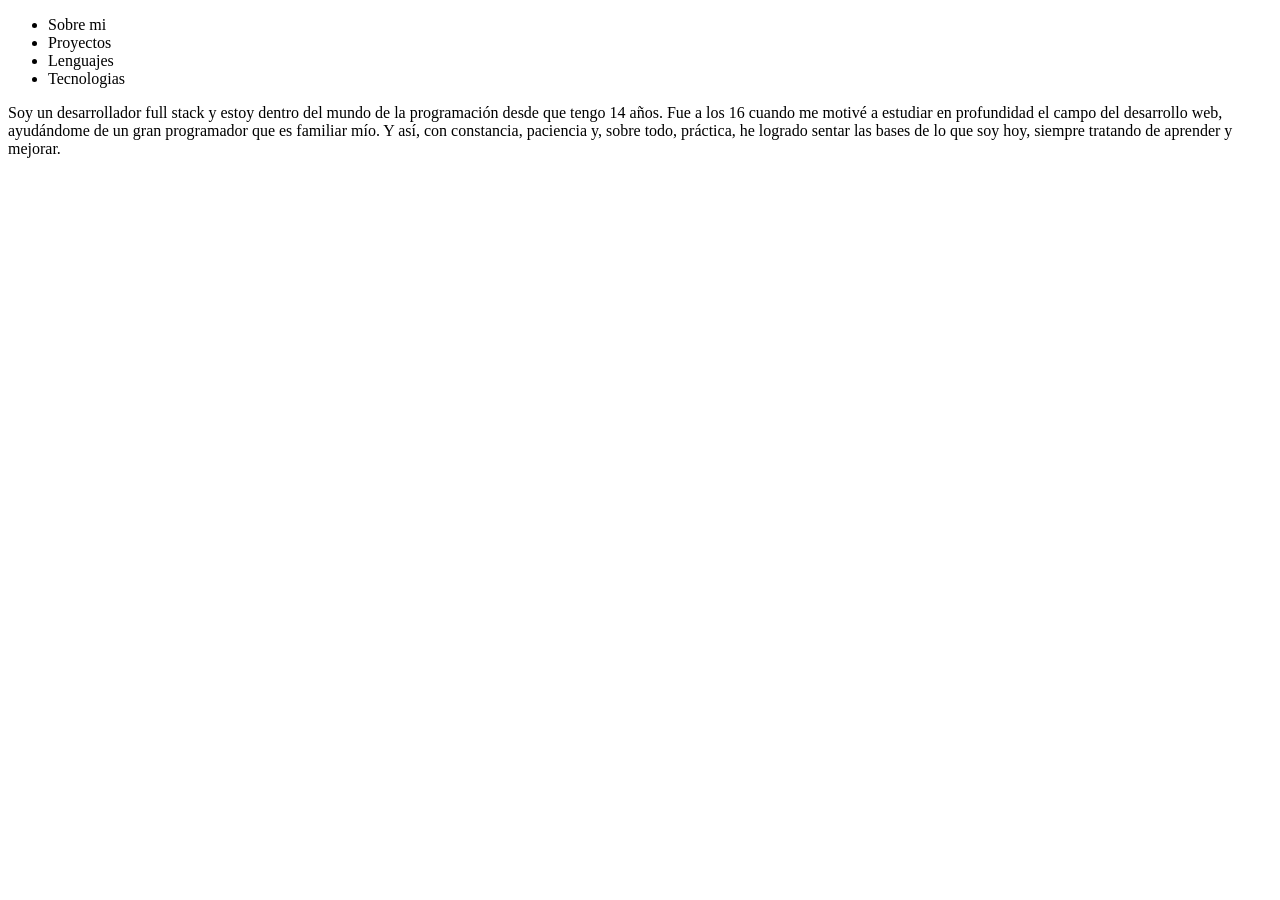
==== sub.html @ 784f95c0 "Portfolio" ====
<!DOCTYPE html>
<html lang="en">
  <head>
    <meta charset="UTF-8" />
    <title>Portfolio</title>
    <link href="diseño.css" rel="stylesheet" />
  </head>
  <body>
    <div class="contenedor">
      <header>
        <div id="cabeza">
          <ul>
            <li>Sobre mi</li>
            <li>Proyectos</li>
            <li>Lenguajes</li>
            <li>Tecnologias</li>
          </ul>
        </div>
      </header>
      <article id="li1">
        <p>
          Soy un desarrollador full stack y estoy dentro del mundo de la
          programación desde que tengo 14 años. Fue a los 16 cuando me motivé a
          estudiar en profundidad el campo del desarrollo web, ayudándome de un
          gran programador que es familiar mío. Y así, con constancia, paciencia
          y, sobre todo, práctica, he logrado sentar las bases de lo que soy
          hoy, siempre tratando de aprender y mejorar.
        </p>
      </article>
    </div>
    <script src="repaso.js"></script>
  </body>
</html>
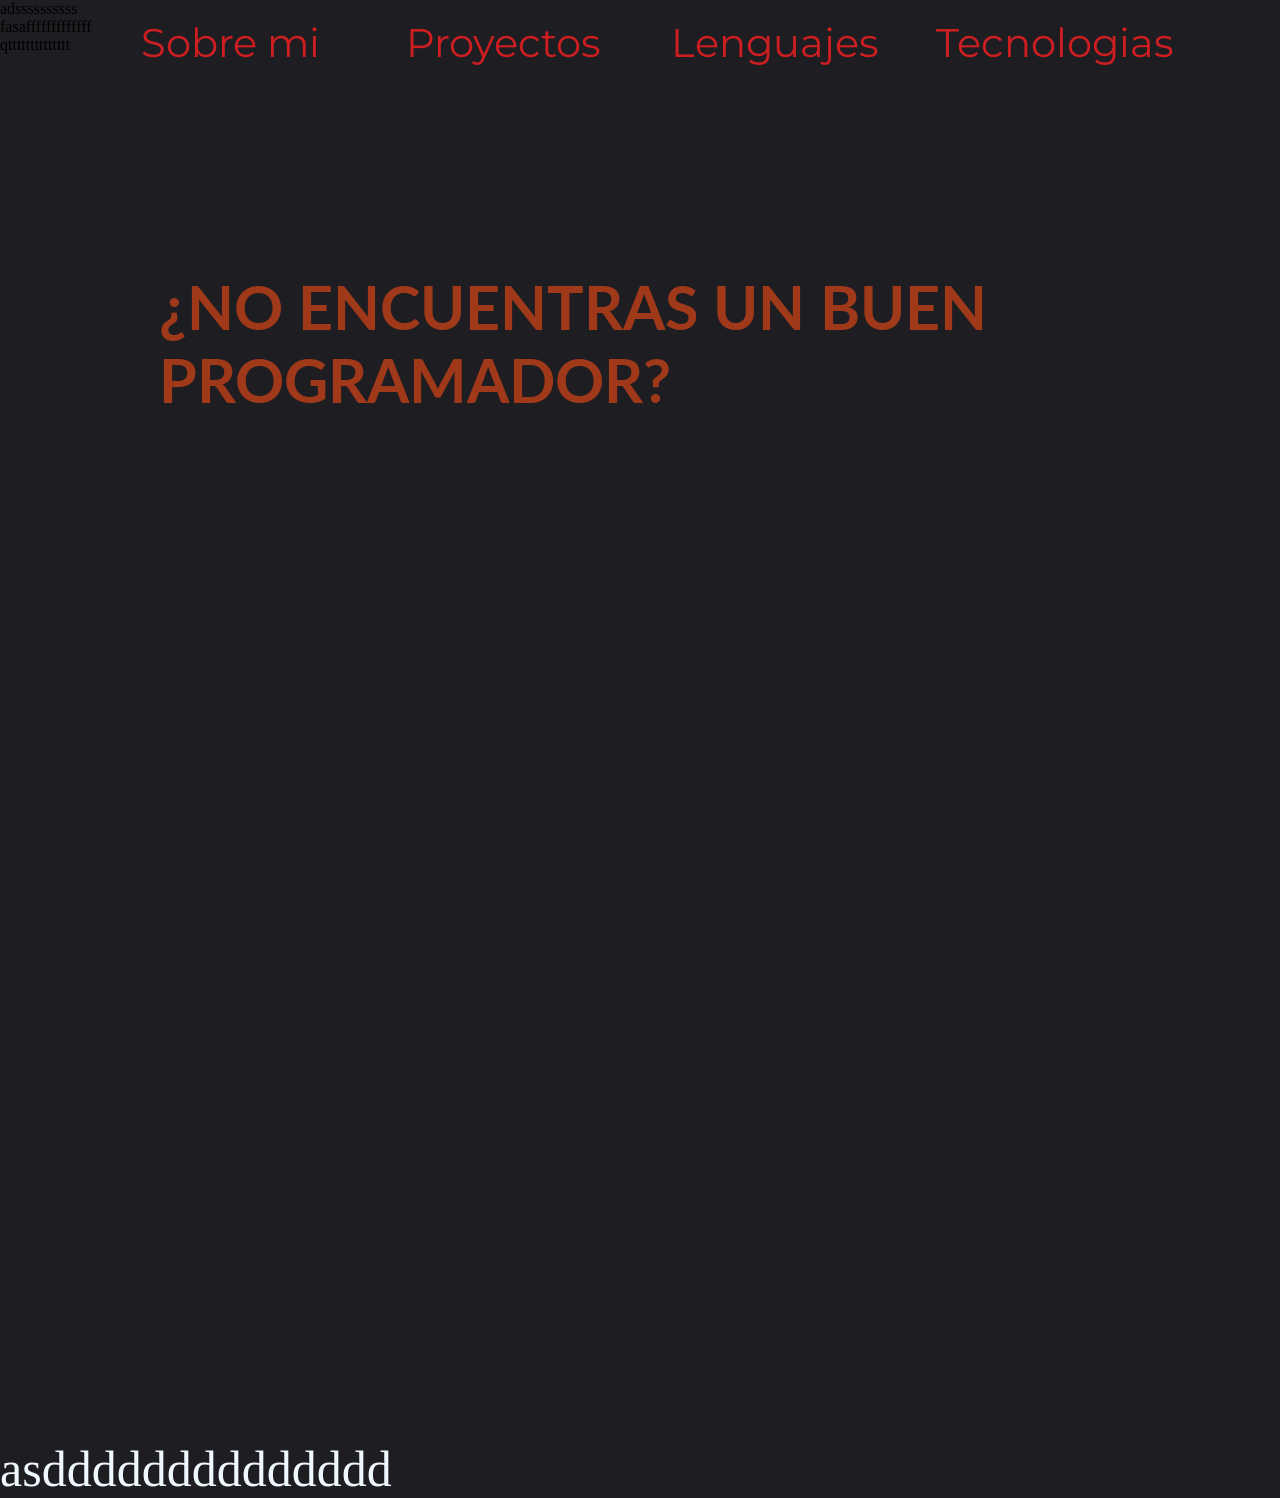
==== commit 044066d3: "Portfolio3" ====
--- a/sub.html
+++ b/sub.html
@@ -1,33 +1,56 @@
 <!DOCTYPE html>
 <html lang="en">
   <head>
+    <!--FUENTES-->
+    <link
+      rel="stylesheet"
+      href="https://fonts.googleapis.com/css?family=Montserrat&display=swap"
+    />
+    <link
+      rel="stylesheet"
+      href="https://fonts.googleapis.com/css?family=Roboto&display=swap"
+    />
+    <link
+      rel="stylesheet"
+      href="https://fonts.googleapis.com/css?family=Lato&display=swap"
+    />
+
+    <!--FUENTES-->
     <meta charset="UTF-8" />
     <title>Portfolio</title>
-    <link href="diseño.css" rel="stylesheet" />
+    <link href="disenio.css" rel="stylesheet" />
   </head>
   <body>
-    <div class="contenedor">
-      <header>
-        <div id="cabeza">
-          <ul>
-            <li>Sobre mi</li>
-            <li>Proyectos</li>
-            <li>Lenguajes</li>
-            <li>Tecnologias</li>
-          </ul>
-        </div>
-      </header>
-      <article id="li1">
-        <p>
-          Soy un desarrollador full stack y estoy dentro del mundo de la
-          programación desde que tengo 14 años. Fue a los 16 cuando me motivé a
-          estudiar en profundidad el campo del desarrollo web, ayudándome de un
-          gran programador que es familiar mío. Y así, con constancia, paciencia
-          y, sobre todo, práctica, he logrado sentar las bases de lo que soy
-          hoy, siempre tratando de aprender y mejorar.
-        </p>
-      </article>
-    </div>
-    <script src="repaso.js"></script>
+    <!--ESTE ES SIMPLEMENTE EL HEADER-->
+    <header>
+      <div id="cabeza">
+        <ul>
+          <li target="art1">Sobre mi</li>
+          <li target="art2">Proyectos</li>
+          <li target="art3">Lenguajes</li>
+          <li target="art4">Tecnologias</li>
+        </ul>
+      </div>
+    </header>
+    <!--LA COSA GIGANTE ESA QUE VES AL ENTRAR-->
+    <h1 id="titulo">¿NO ENCUENTRAS UN BUEN PROGRAMADOR?</h1>
+    <!--CONTENIDO DEL PRIMER LI-->
+    <article id="art1">
+      <p>asdddddddddddddd</p>
+    </article>
+    <!--CONTENIDO DEL SEGUNDO LI-->
+    <article id="art2">
+      <p>adssssssssss</p>
+    </article>
+    <!--CONTENIDO DEL TERCER LI-->
+    <article id="art3">
+      <p>fasafffffffffffff</p>
+    </article>
+    <!--CONTENIDO DEL CUARTO LI-->
+    <article id="art4">
+      <p>qtttttttttttttt</p>
+    </article>
+
+    <script src="main.js"></script>
   </body>
 </html>
--- a/disenio.css
+++ b/disenio.css
@@ -0,0 +1,50 @@
+* {
+  box-sizing: border-box;
+  margin: 0;
+}
+
+body {
+  background-color: #1e1d21;
+}
+
+/*HEAD*/
+#cabeza ul li {
+  list-style: none;
+  color: #cd1e22;
+  font-size: 40px;
+  font-family: "Montserrat", sans-serif;
+  transition: font-size 0.5s ease;
+}
+
+#cabeza ul {
+  display: grid;
+  position: absolute;
+  top: 2%;
+  left: 39%;
+  transform: translateX(-50%);
+  grid-template-columns: 35% 35% 35% 35%;
+}
+
+#cabeza ul li:hover {
+  cursor: pointer;
+
+  font-size: 42px;
+}
+/*FIN DEL HEAD*/
+
+#titulo {
+  /*es eso grande que vez cuando entras a la pagina*/
+  position: absolute;
+  top: 30%;
+  font-size: 380%;
+  font-family: "Lato", sans-serif;
+  color: #9f391a;
+  left: 27%;
+  transform: translateX(-20%);
+}
+#art1 {
+  position: absolute;
+  top: 160%;
+  color: aliceblue;
+  font-size: 50px;
+}
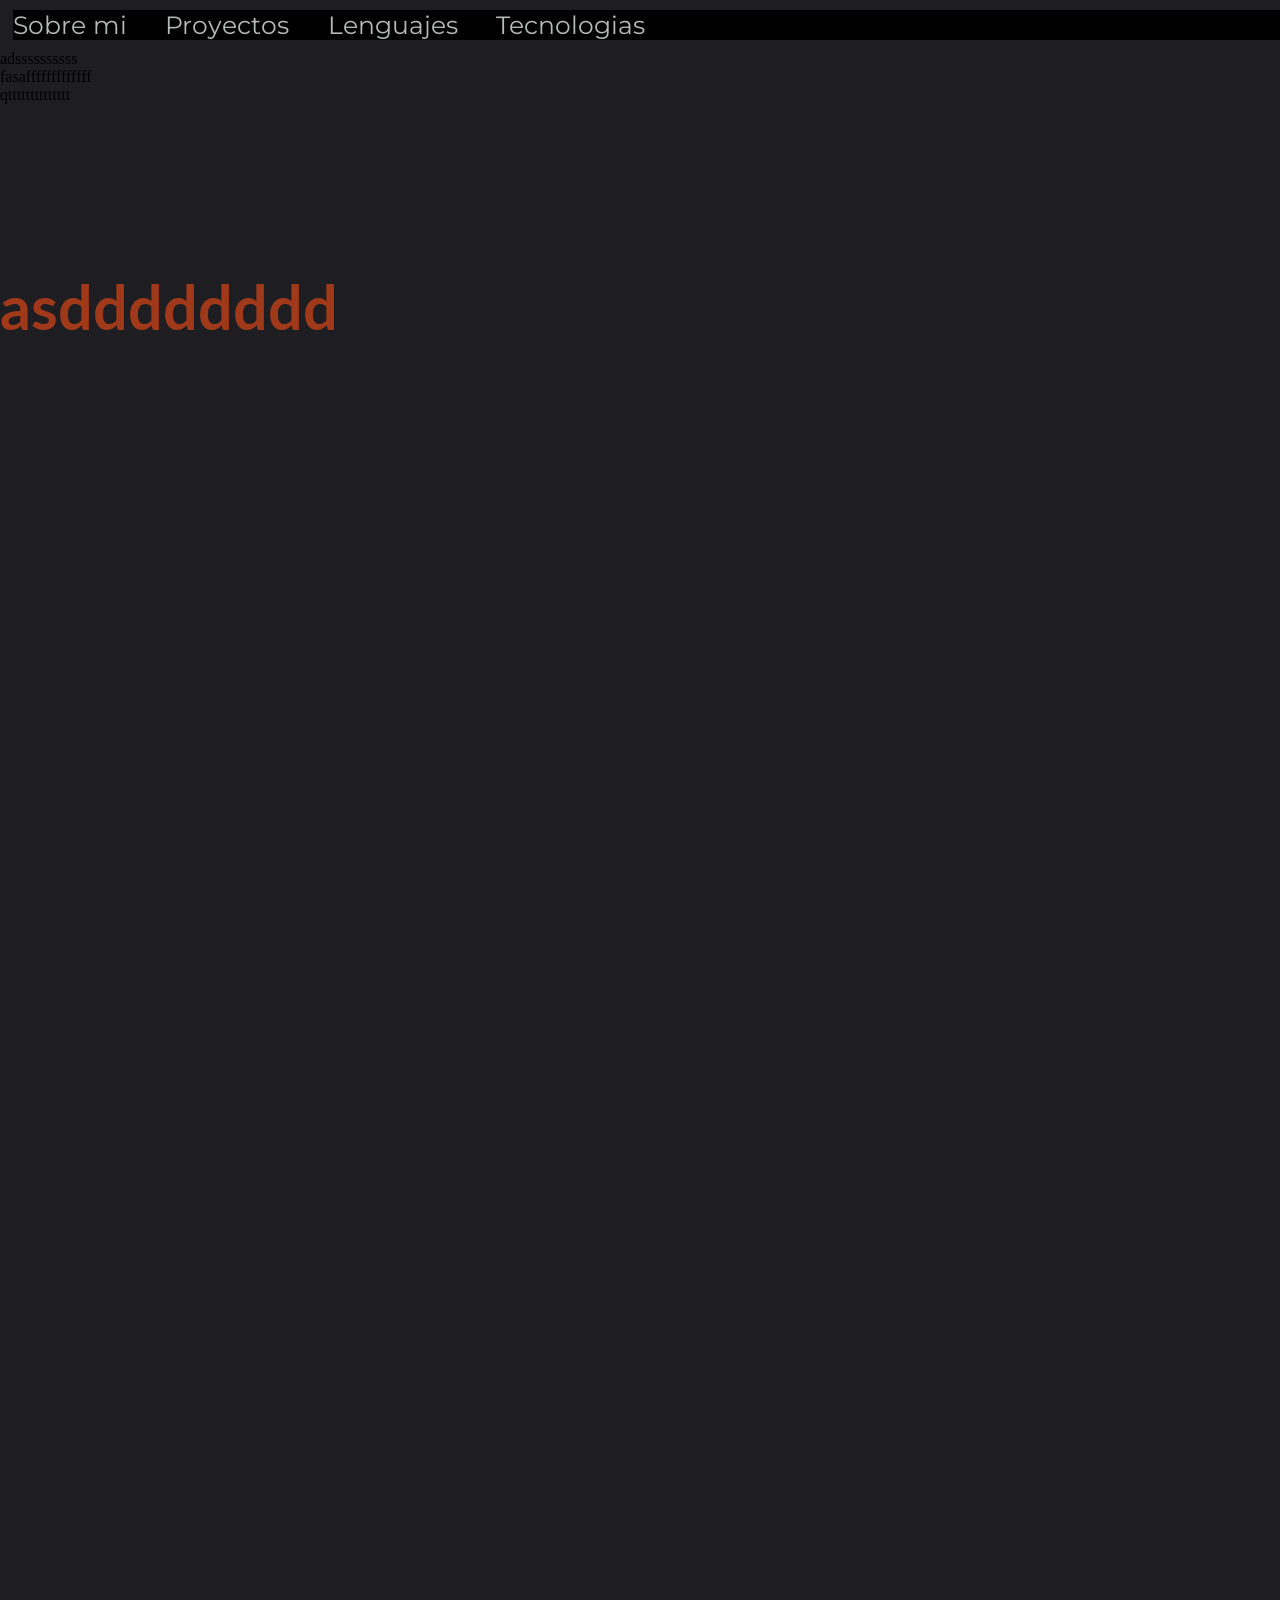
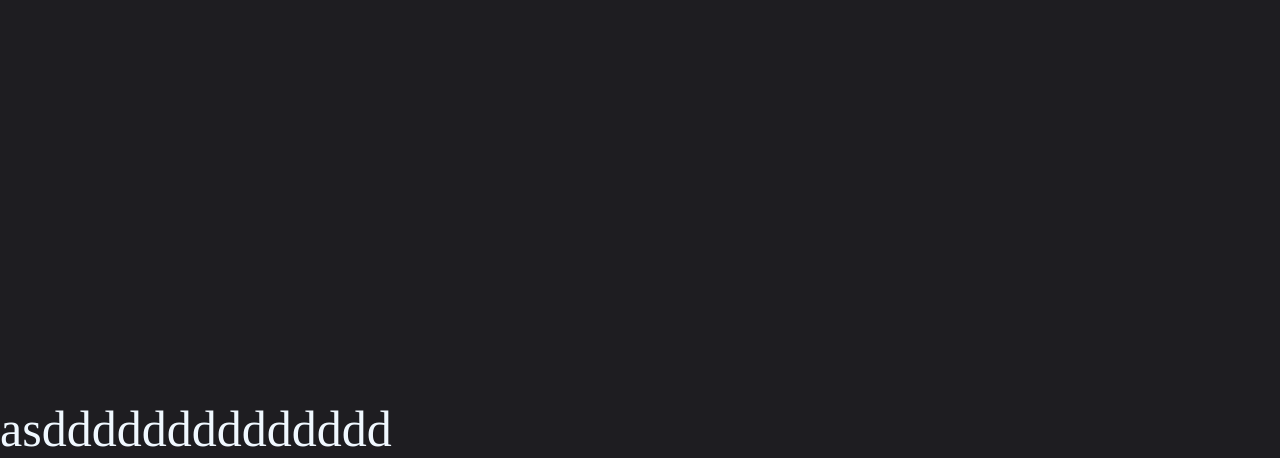
==== commit 0afc8809: "Portfolio4" ====
--- a/sub.html
+++ b/sub.html
@@ -22,18 +22,16 @@
   </head>
   <body>
     <!--ESTE ES SIMPLEMENTE EL HEADER-->
-    <header>
-      <div id="cabeza">
-        <ul>
-          <li target="art1">Sobre mi</li>
-          <li target="art2">Proyectos</li>
-          <li target="art3">Lenguajes</li>
-          <li target="art4">Tecnologias</li>
-        </ul>
-      </div>
+    <header id="cabeza">
+      <ul>
+        <li target="art1">Sobre mi</li>
+        <li target="art2">Proyectos</li>
+        <li target="art3">Lenguajes</li>
+        <li target="art4">Tecnologias</li>
+      </ul>
     </header>
     <!--LA COSA GIGANTE ESA QUE VES AL ENTRAR-->
-    <h1 id="titulo">¿NO ENCUENTRAS UN BUEN PROGRAMADOR?</h1>
+    <h1 id="titulo">asdddddddd</h1>
     <!--CONTENIDO DEL PRIMER LI-->
     <article id="art1">
       <p>asdddddddddddddd</p>
--- a/disenio.css
+++ b/disenio.css
@@ -1,50 +1,55 @@
 * {
   box-sizing: border-box;
   margin: 0;
+  padding: 0;
 }
 
 body {
   background-color: #1e1d21;
+  overflow-x: hidden;
 }
 
-/*HEAD*/
-#cabeza ul li {
-  list-style: none;
-  color: #cd1e22;
-  font-size: 40px;
-  font-family: "Montserrat", sans-serif;
-  transition: font-size 0.5s ease;
+#cabeza {
+  position: fixed;
+  top: 2%;
+  left: 1%;
+  width: 100%;
+  z-index: 999;
+  padding: 10px 0;
 }
 
 #cabeza ul {
-  display: grid;
-  position: absolute;
-  top: 2%;
-  left: 39%;
-  transform: translateX(-50%);
-  grid-template-columns: 35% 35% 35% 35%;
+  display: flex;
+  justify-content: flex-start;
+  gap: 3%;
+  background-color: black;
+}
+
+#cabeza ul li {
+  color: #b3bbb9;
+  font-size: 25px;
+  font-family: "Montserrat", sans-serif;
+  transition: font-size 0.5s ease, color 0.5s ease;
+  cursor: pointer;
+  list-style: none;
 }
 
 #cabeza ul li:hover {
-  cursor: pointer;
-
-  font-size: 42px;
+  color: #b63b41;
+  font-size: 28px;
 }
-/*FIN DEL HEAD*/
 
 #titulo {
-  /*es eso grande que vez cuando entras a la pagina*/
   position: absolute;
   top: 30%;
   font-size: 380%;
   font-family: "Lato", sans-serif;
   color: #9f391a;
-  left: 27%;
-  transform: translateX(-20%);
 }
+
 #art1 {
   position: absolute;
-  top: 160%;
+  top: 2000px;
   color: aliceblue;
   font-size: 50px;
 }
